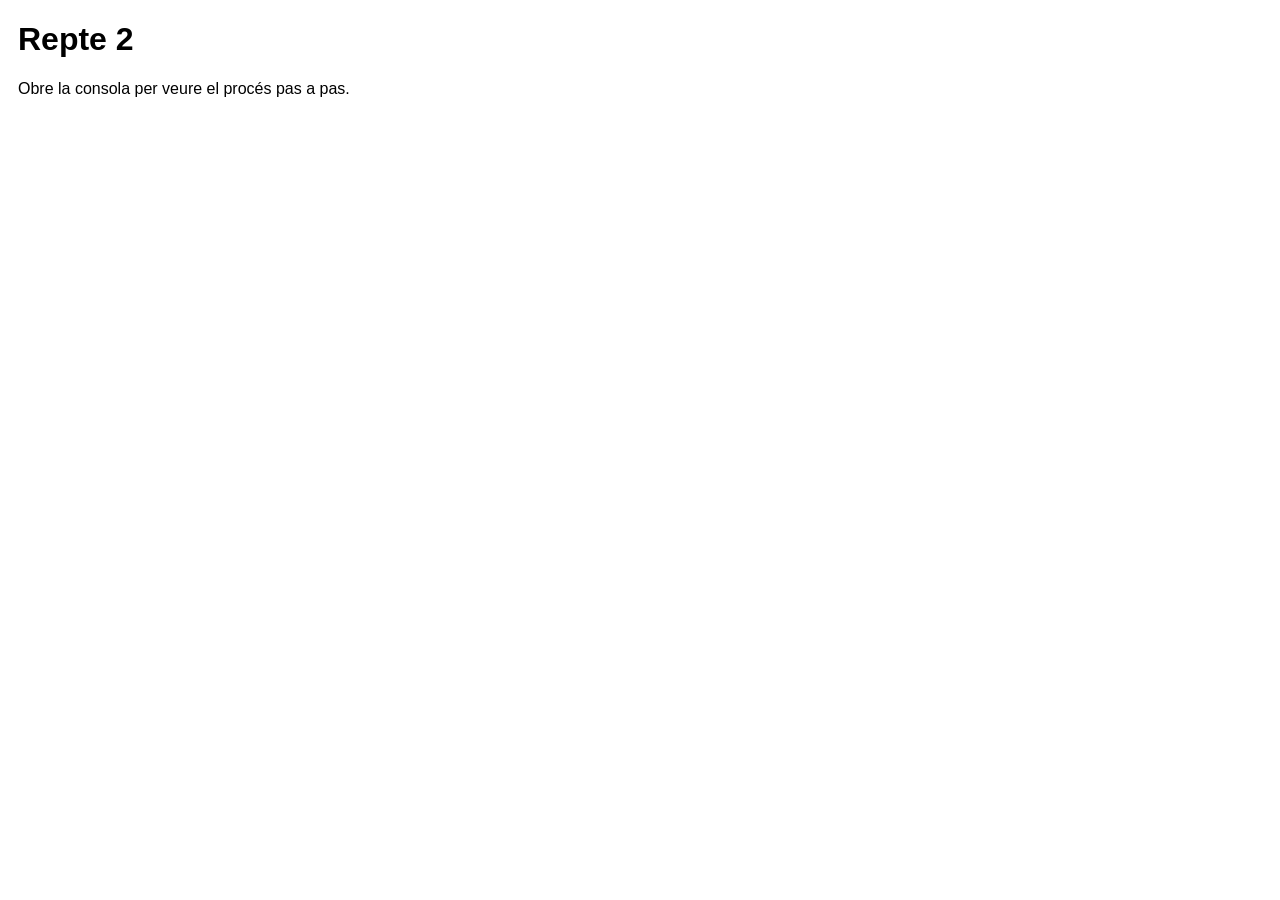
==== repte2/index.html @ ac63a7ee "Add files via upload" ====
<!DOCTYPE html>
<html lang="ca">
<head>
  <meta charset="utf-8" />
  <meta name="viewport" content="width=device-width, initial-scale=1" />
  <title>Repte 2 - IVA i variables</title>
  <link rel="stylesheet" href="estils.css" />
</head>
<body>
  <h1>Repte 2</h1>
  <p>Obre la consola per veure el procés pas a pas.</p>

  <script src="JS/script.js"></script>
</body>
</html>
---- repte2/estils.css ----
/* Estils mínims per al repte 2 */
body { font-family: Arial, sans-serif; margin: 18px; }
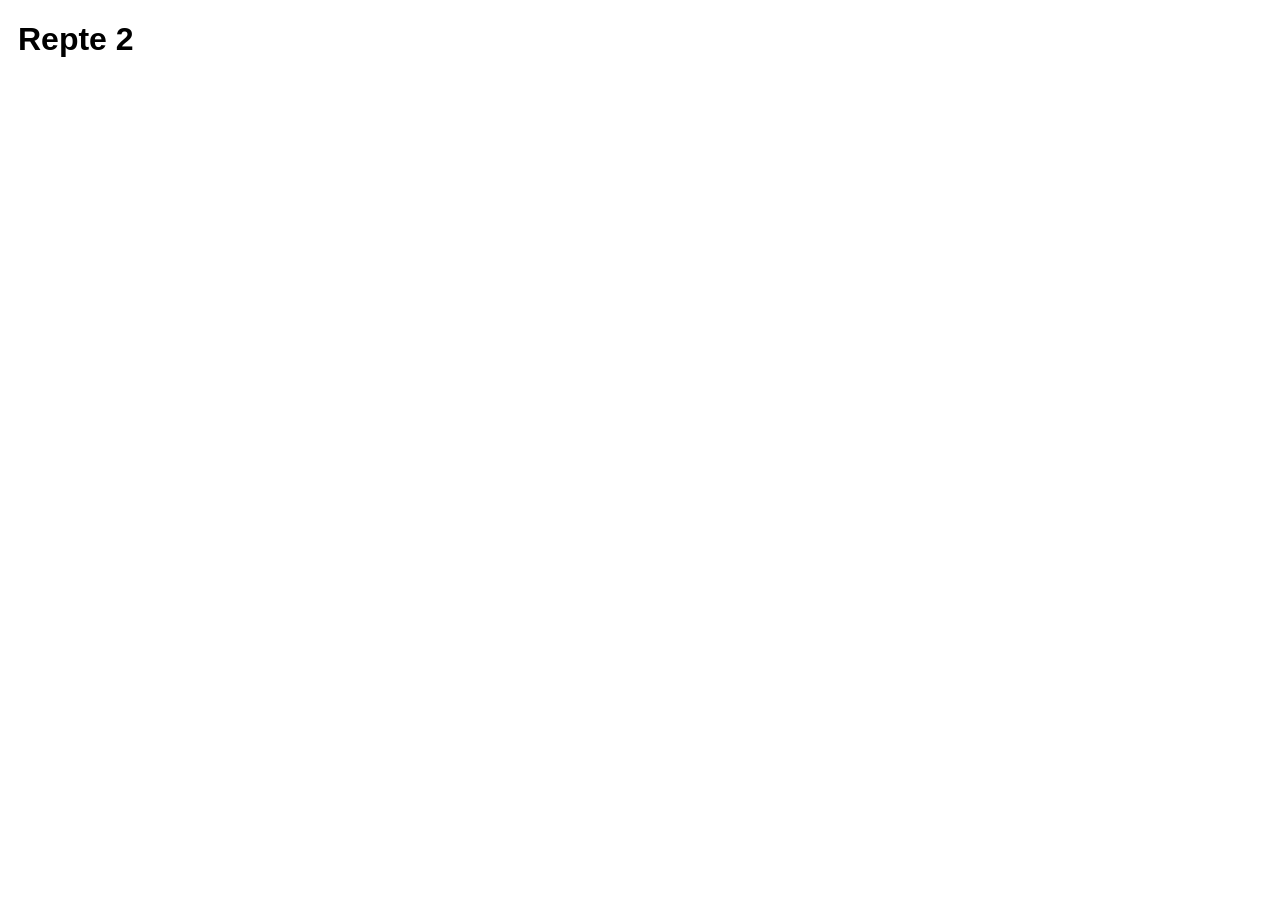
==== commit 9bce8ac1: "upd" ====
--- a/repte2/index.html
+++ b/repte2/index.html
@@ -3,12 +3,11 @@
 <head>
   <meta charset="utf-8" />
   <meta name="viewport" content="width=device-width, initial-scale=1" />
-  <title>Repte 2 - IVA i variables</title>
+  <title>Repte 2 - Variables</title>
   <link rel="stylesheet" href="estils.css" />
 </head>
 <body>
   <h1>Repte 2</h1>
-  <p>Obre la consola per veure el procés pas a pas.</p>
 
   <script src="JS/script.js"></script>
 </body>
--- a/repte2/estils.css
+++ b/repte2/estils.css
@@ -1,2 +1 @@
-/* Estils mínims per al repte 2 */
 body { font-family: Arial, sans-serif; margin: 18px; }
